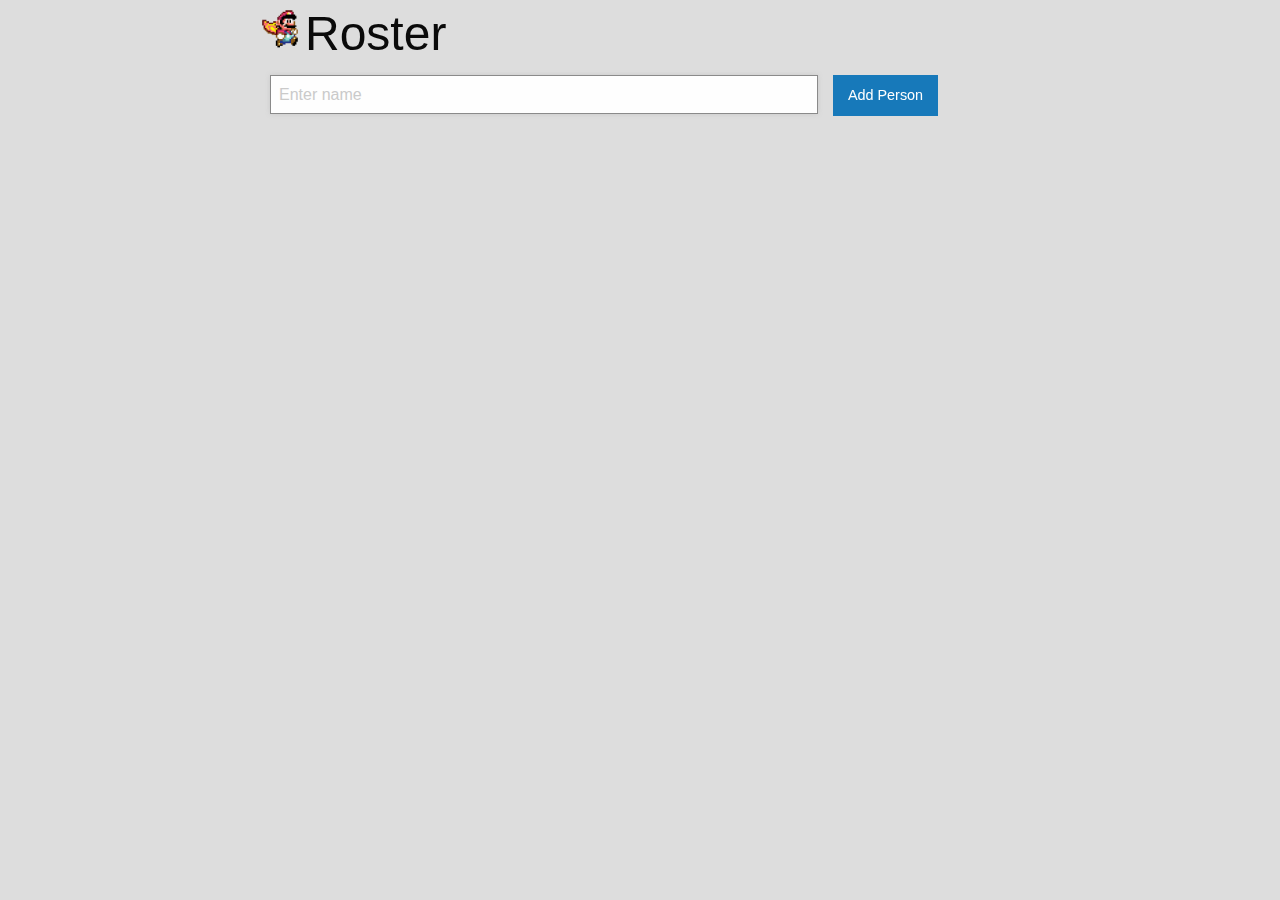
==== index.html @ 15e3631d "Add image" ====
<!DOCTYPE html>
<!--[if lt IE 7]>      <html class="no-js lt-ie9 lt-ie8 lt-ie7"> <![endif]-->
<!--[if IE 7]>         <html class="no-js lt-ie9 lt-ie8"> <![endif]-->
<!--[if IE 8]>         <html class="no-js lt-ie9"> <![endif]-->
<!--[if gt IE 8]><!--> <html class="no-js"> <!--<![endif]-->
  <head>
    <meta charset="utf-8">
    <meta http-equiv="X-UA-Compatible" content="IE=edge">
    <title></title>
    <meta name="description" content="">
    <meta name="viewport" content="width=device-width, initial-scale=1">
    <link rel="stylesheet" href="css/foundation.css">
    <link rel="stylesheet" href="css/app.css">
  </head>
  <body>
    <div class="row">
      <div class="medium-offset-2 medium-8 columns">
        <div class="header">
          <img src="img/mario.gif" width=50px />
          <h1>Roster</h1>
        </div>
        <form id="new-person">
          <div class="small-9 columns">
            <input type="text" name="personName" placeholder="Enter name" autofocus required>
          </div>
          <div class="small-3-columns">
            <button type="submit" class="button">Add Person</button>
          </div>
        </form>
      </div>
    </row>

    <div class="row">
      <div class="medium-offset-2 medium-8 columns">
        <ul id="person-list">
          <li class="person template">
            <span class="person-name"></span>
            <span class="actions">
              <button class="remove alert button">Remove</button>
              <button class="promote success button">Promote</button>
              <button class="secondary button up">↑</button>
              <button class="secondary button down">↓</button>
            </span>
          </li>
        </ul>
      </div>
    </div>

    <div class="row">
      <div class="medium-offset-2 medium-8 columns">
      </div>
    </div>

    <audio data-key="letsgo" src="sound/mlpit_mario_lets-a_go.wav"></audio>
    <audio data-key="coin" src="sound/smb3_coin.wav"></audio>
    <audio data-key="ohno" src="sound/mlpit_mario_oh_no.wav"></audio>
    <audio data-key="bump" src="sound/smb3_fireball.wav"></audio>
    
    <script src="js/vendor/jquery.js"></script>
    <script src="js/vendor/what-input.js"></script>
    <script src="js/vendor/foundation.js"></script>
    <script src="js/app.js"></script>
    <script type="text/javascript" src="http://www.cornify.com/js/cornify.js"></script>
  </body>
</html>
---- css/app.css ----
.template {
  visibility: hidden;
}

.person {
  border: 0px solid #ddd;
}

.promoted {
  background-color: #E686E8;
  border: 3px solid #FF5969;
}

body {
    background-image: url("../img/graph.JPG");
    background-color: #dddddd;
    
}

.header img {
  float: left;
}
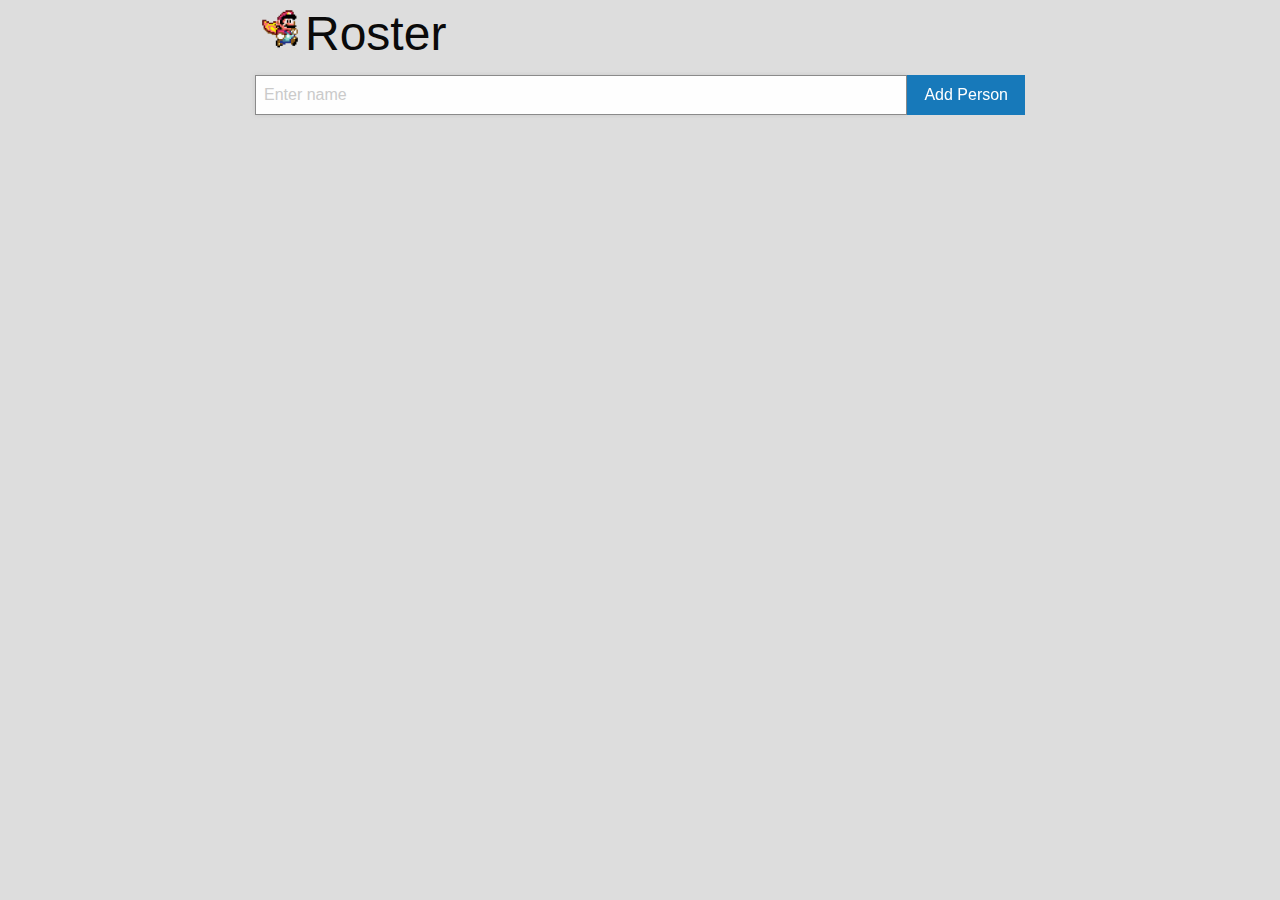
==== commit c348d409: "More list styling" ====
--- a/index.html
+++ b/index.html
@@ -20,11 +20,11 @@
           <h1>Roster</h1>
         </div>
         <form id="new-person">
-          <div class="small-9 columns">
-            <input type="text" name="personName" placeholder="Enter name" autofocus required>
-          </div>
-          <div class="small-3-columns">
-            <button type="submit" class="button">Add Person</button>
+          <div class="input-group">
+            <input class="input-group-field" type="text" name="personName" placeholder="Enter name" autofocus required/>
+            <div class="input-group-button">
+              <button class="button" type="submit">Add Person</button>
+            </div>
           </div>
         </form>
       </div>
@@ -35,7 +35,7 @@
         <ul id="person-list">
           <li class="person template">
             <span class="person-name"></span>
-            <span class="actions">
+            <span class="actions button-group">
               <button class="remove alert button">Remove</button>
               <button class="promote success button">Promote</button>
               <button class="secondary button up">↑</button>
--- a/css/app.css
+++ b/css/app.css
@@ -3,7 +3,12 @@
 }
 
 .person {
-  border: 0px solid #ddd;
+  border: 3px solid #cccccc;
+  padding: 2rem 1rem;
+}
+
+.person + .person {
+  border-top: 0;
 }
 
 .promoted {
@@ -14,9 +19,16 @@
 body {
     background-image: url("../img/graph.JPG");
     background-color: #dddddd;
-    
 }
 
 .header img {
   float: left;
+}
+
+li {
+  font-weight: bold;
+}
+
+.actions {
+  float: right;
 }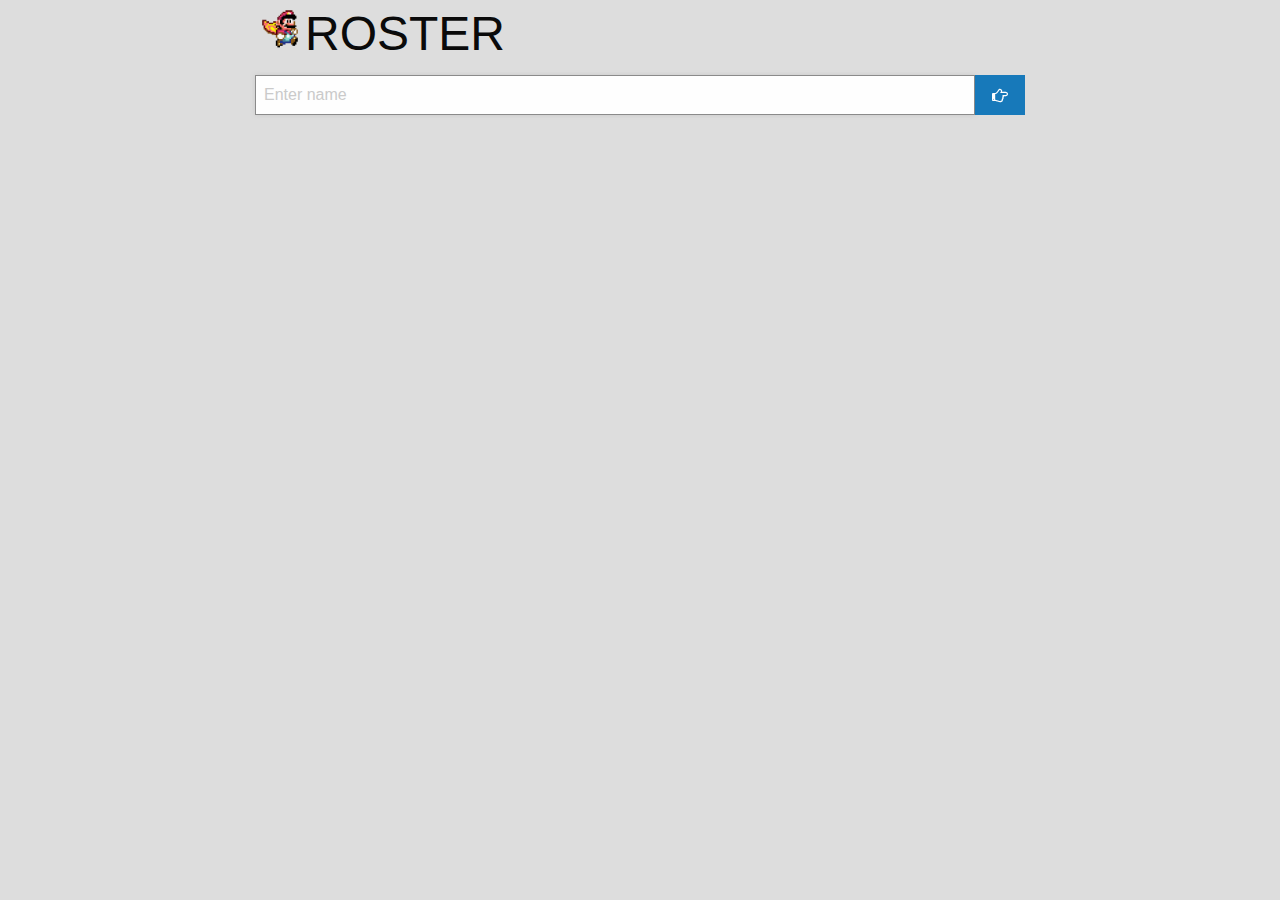
==== commit 41798992: "Modify promotion" ====
--- a/index.html
+++ b/index.html
@@ -10,6 +10,7 @@
     <meta name="description" content="">
     <meta name="viewport" content="width=device-width, initial-scale=1">
     <link rel="stylesheet" href="css/foundation.css">
+    <link rel="stylesheet" href="css/font-awesome.css">
     <link rel="stylesheet" href="css/app.css">
   </head>
   <body>
@@ -17,13 +18,15 @@
       <div class="medium-offset-2 medium-8 columns">
         <div class="header">
           <img src="img/mario.gif" width=50px />
-          <h1>Roster</h1>
+          <h1>ROSTER</h1>
         </div>
         <form id="new-person">
           <div class="input-group">
             <input class="input-group-field" type="text" name="personName" placeholder="Enter name" autofocus required/>
             <div class="input-group-button">
-              <button class="button" type="submit">Add Person</button>
+              <button class="button" type="submit">
+                <i class="fa fa-hand-o-right"></i>
+              </button>
             </div>
           </div>
         </form>
@@ -36,10 +39,18 @@
           <li class="person template">
             <span class="person-name"></span>
             <span class="actions button-group">
-              <button class="remove alert button">Remove</button>
-              <button class="promote success button">Promote</button>
-              <button class="secondary button up">↑</button>
-              <button class="secondary button down">↓</button>
+              <button class="remove alert button">
+                <i class="fa fa-trash-o"></i>
+              </button>
+              <button class="promote success button">
+                <i class="fa fa-star-o"></i>
+              </button>
+              <button class="secondary button up">
+                <i class="fa fa-thumbs-o-up"></i>
+              </button>
+              <button class="secondary button down">
+                <i class="fa fa-thumbs-o-down"></i>
+              </button>
             </span>
           </li>
         </ul>
--- a/css/app.css
+++ b/css/app.css
@@ -13,7 +13,6 @@
 
 .promoted {
   background-color: #E686E8;
-  border: 3px solid #FF5969;
 }
 
 body {
@@ -31,4 +30,13 @@
 
 .actions {
   float: right;
+}
+
+.person-name {
+  float: left;
+  line-height: 30px;
+  width: calc(100% - 180px);
+  white-space: nowrap;
+  overflow-x: hidden;
+  text-overflow: ellipsis;
 }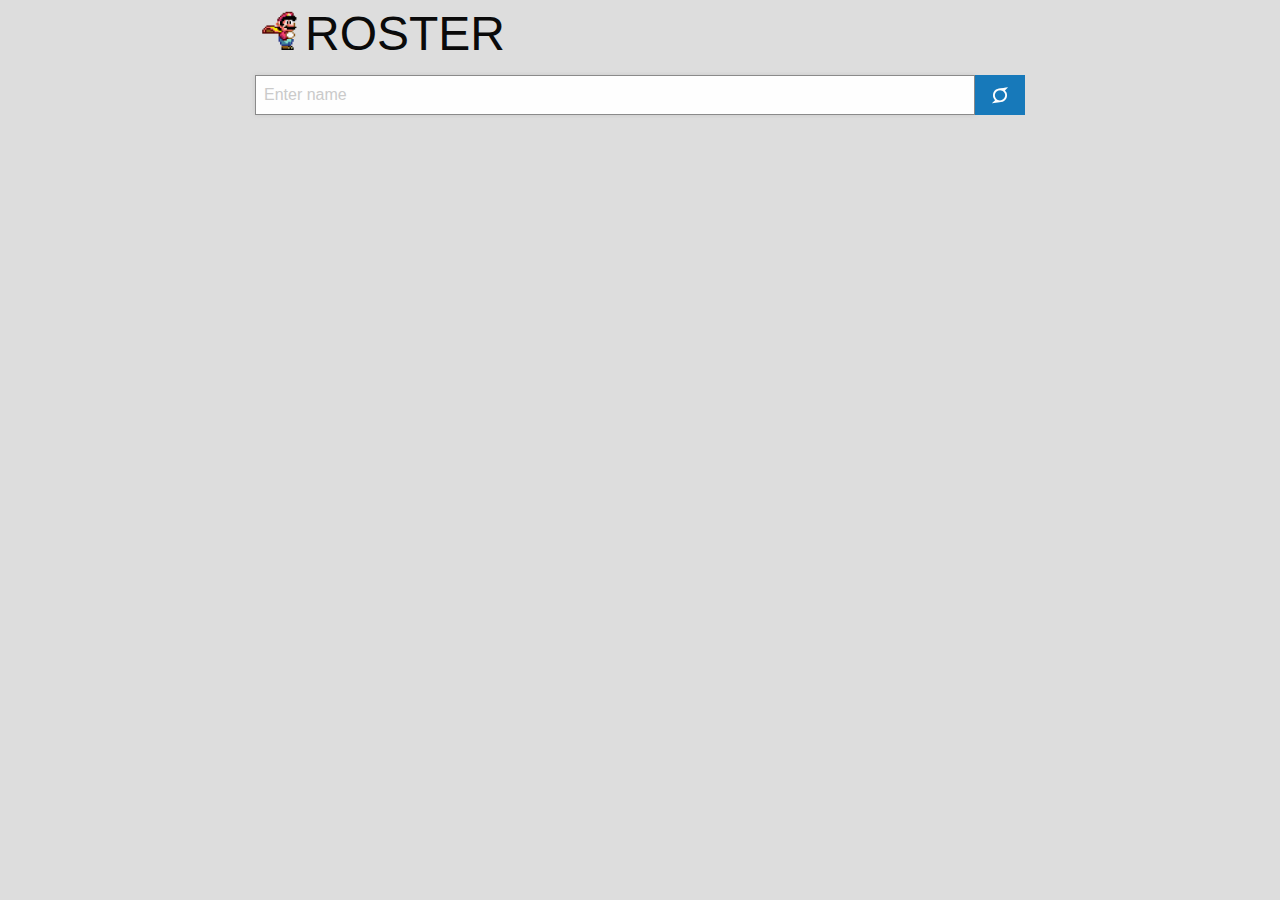
==== commit 9a1ef8b1: "Disable some buttons" ====
--- a/index.html
+++ b/index.html
@@ -25,7 +25,7 @@
             <input class="input-group-field" type="text" name="personName" placeholder="Enter name" autofocus required/>
             <div class="input-group-button">
               <button class="button" type="submit">
-                <i class="fa fa-hand-o-right"></i>
+                <i class="fa fa-superpowers"></i>
               </button>
             </div>
           </div>
@@ -37,7 +37,7 @@
       <div class="medium-offset-2 medium-8 columns">
         <ul id="person-list">
           <li class="person template">
-            <span class="person-name"></span>
+            <span class="person-name" contenteditable="true"></span>
             <span class="actions button-group">
               <button class="remove alert button">
                 <i class="fa fa-trash-o"></i>
@@ -65,7 +65,7 @@
     <audio data-key="letsgo" src="sound/mlpit_mario_lets-a_go.wav"></audio>
     <audio data-key="coin" src="sound/smb3_coin.wav"></audio>
     <audio data-key="ohno" src="sound/mlpit_mario_oh_no.wav"></audio>
-    <audio data-key="bump" src="sound/smb3_fireball.wav"></audio>
+    <audio data-key="fireball" src="sound/smb3_fireball.wav"></audio>
     
     <script src="js/vendor/jquery.js"></script>
     <script src="js/vendor/what-input.js"></script>
--- a/css/app.css
+++ b/css/app.css
@@ -39,4 +39,16 @@
   white-space: nowrap;
   overflow-x: hidden;
   text-overflow: ellipsis;
+}
+
+.person:first-child button.up {
+  background-color: #ddd;
+  color: #eee;
+  cursor: not-allowed;
+}
+
+.person:nth-last-child(2) button.down {
+  background-color: #ddd;
+  color: #eee;
+  cursor: not-allowed;
 }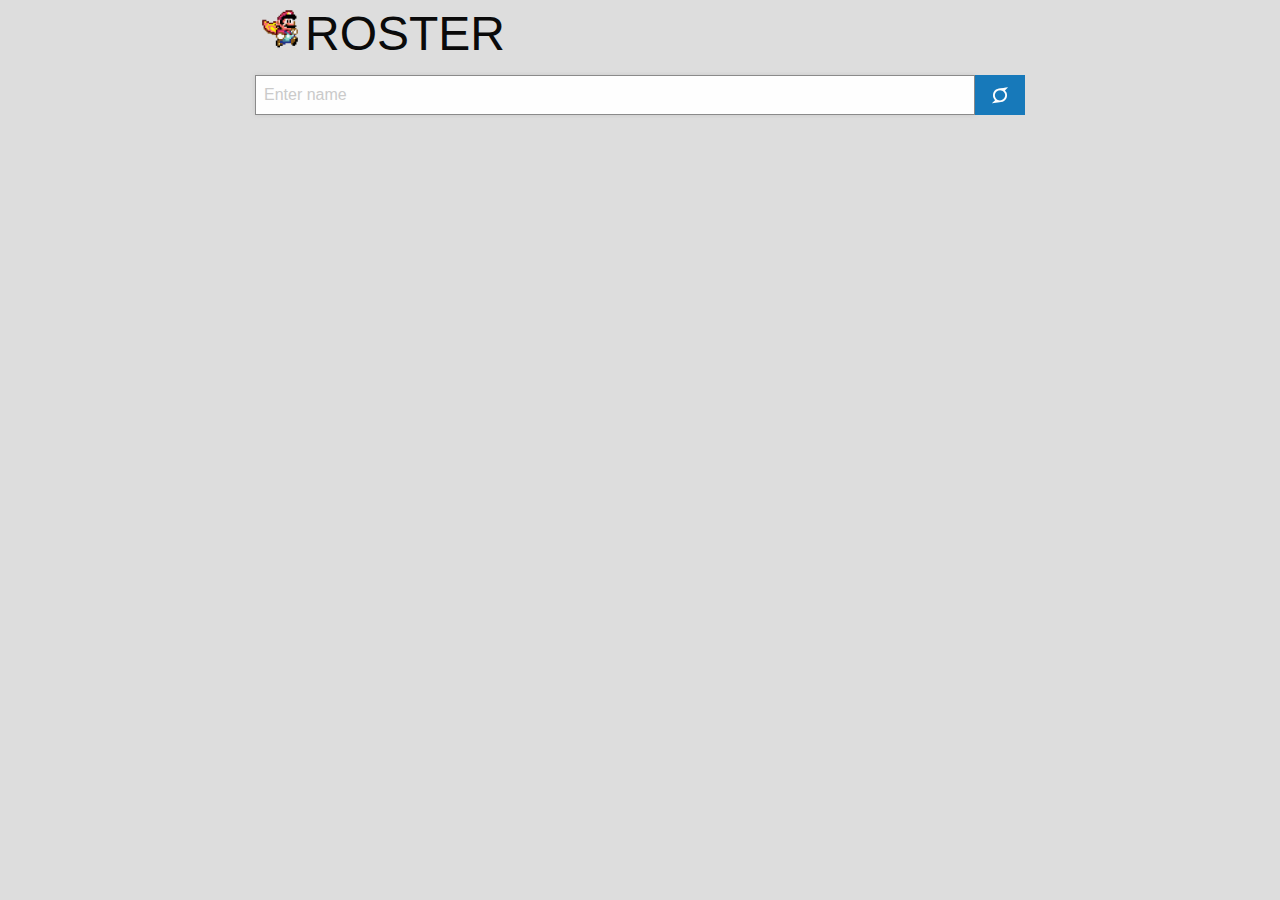
==== commit bf2e9af4: "Add css transition" ====
--- a/index.html
+++ b/index.html
@@ -37,8 +37,11 @@
       <div class="medium-offset-2 medium-8 columns">
         <ul id="person-list">
           <li class="person template">
-            <span class="person-name" contenteditable="true"></span>
+            <span class="person-name" contenteditable="false"></span>
             <span class="actions button-group">
+              <button class="edit button">
+                <i class="fa fa-pencil"></i>
+              </button>
               <button class="remove alert button">
                 <i class="fa fa-trash-o"></i>
               </button>
--- a/css/app.css
+++ b/css/app.css
@@ -5,6 +5,7 @@
 .person {
   border: 3px solid #cccccc;
   padding: 2rem 1rem;
+  transition: 0.5s;
 }
 
 .person + .person {
@@ -35,7 +36,7 @@
 .person-name {
   float: left;
   line-height: 30px;
-  width: calc(100% - 180px);
+  width: calc(100% - 220px);
   white-space: nowrap;
   overflow-x: hidden;
   text-overflow: ellipsis;
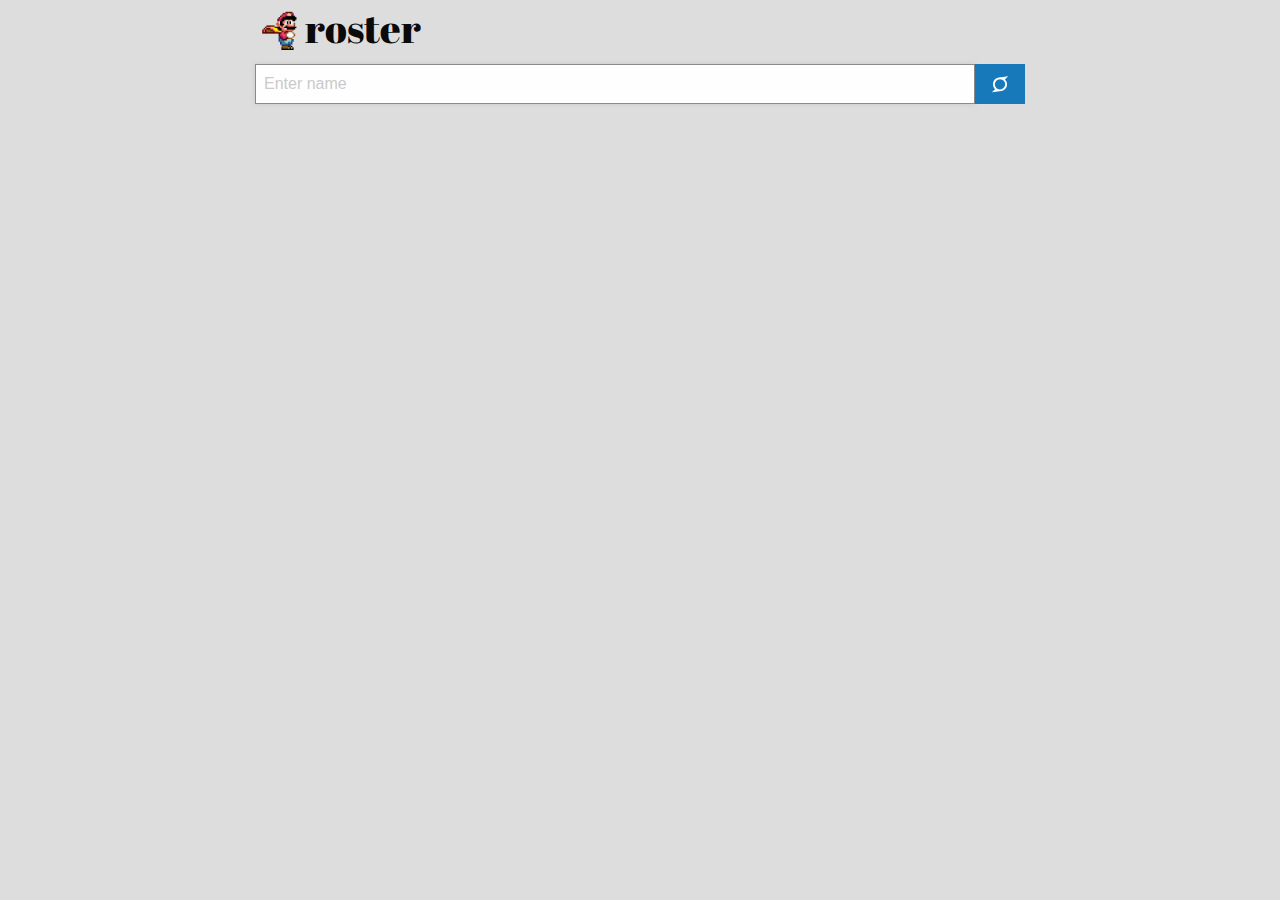
==== commit f332f89c: "Add Abril Fatface to h2" ====
--- a/index.html
+++ b/index.html
@@ -18,7 +18,7 @@
       <div class="medium-offset-2 medium-8 columns">
         <div class="header">
           <img src="img/mario.gif" width=50px />
-          <h1>ROSTER</h1>
+          <h2>ROSTER</h2>
         </div>
         <form id="new-person">
           <div class="input-group">
@@ -37,11 +37,8 @@
       <div class="medium-offset-2 medium-8 columns">
         <ul id="person-list">
           <li class="person template">
-            <span class="person-name" contenteditable="false"></span>
+            <span class="person-name" contenteditable="true"></span>
             <span class="actions button-group">
-              <button class="edit button">
-                <i class="fa fa-pencil"></i>
-              </button>
               <button class="remove alert button">
                 <i class="fa fa-trash-o"></i>
               </button>
--- a/css/app.css
+++ b/css/app.css
@@ -1,3 +1,5 @@
+@import url('https://fonts.googleapis.com/css?family=Abril+Fatface');
+
 .template {
   visibility: hidden;
 }
@@ -36,7 +38,7 @@
 .person-name {
   float: left;
   line-height: 30px;
-  width: calc(100% - 220px);
+  width: calc(100% - 180px);
   white-space: nowrap;
   overflow-x: hidden;
   text-overflow: ellipsis;
@@ -52,4 +54,9 @@
   background-color: #ddd;
   color: #eee;
   cursor: not-allowed;
+}
+
+h2 {
+  font-family: 'Abril Fatface', cursive;
+  text-transform: lowercase;
 }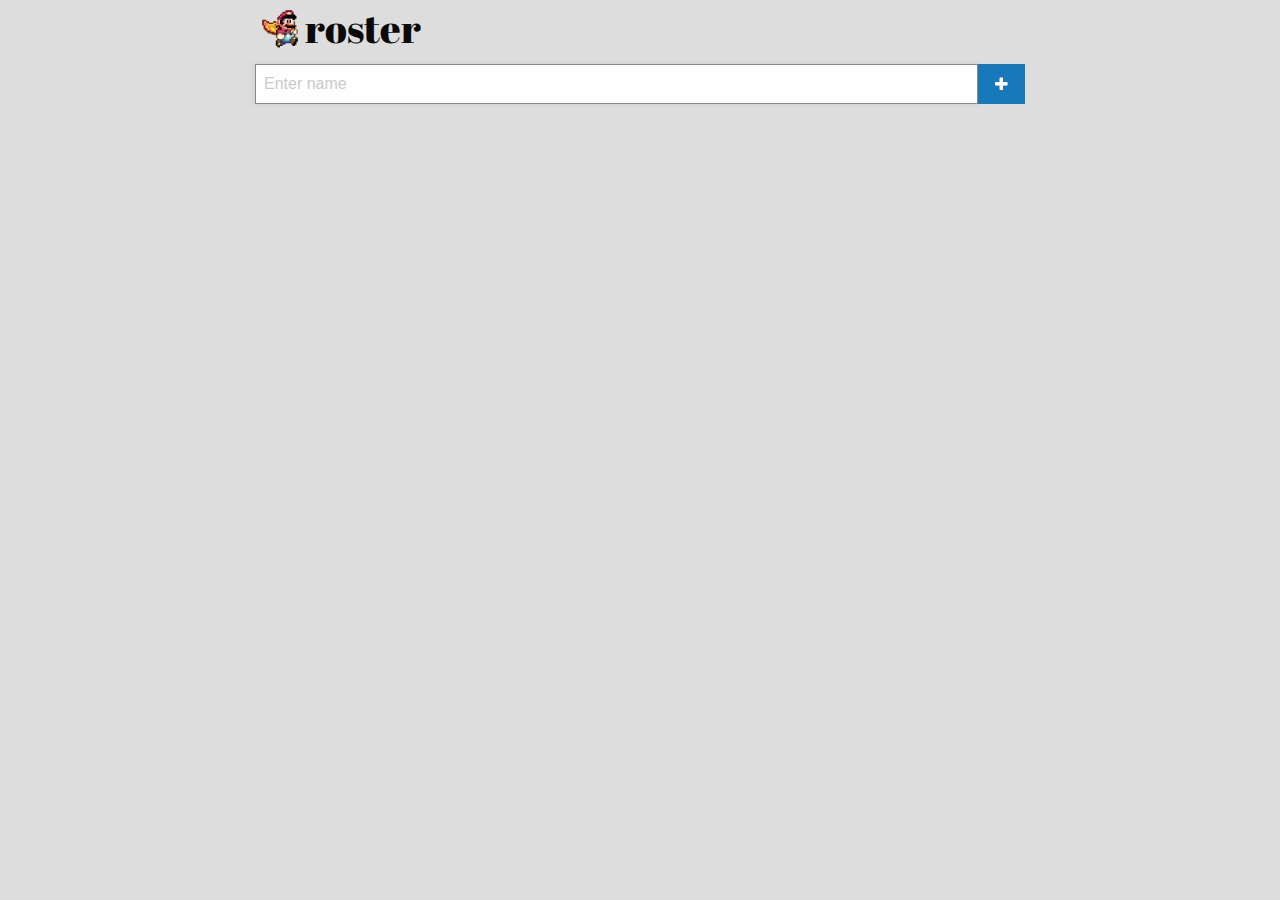
==== commit 9402a48b: "plus icon" ====
--- a/index.html
+++ b/index.html
@@ -25,7 +25,7 @@
             <input class="input-group-field" type="text" name="personName" placeholder="Enter name" autofocus required/>
             <div class="input-group-button">
               <button class="button" type="submit">
-                <i class="fa fa-superpowers"></i>
+                <i class="fa fa-plus"></i>
               </button>
             </div>
           </div>
